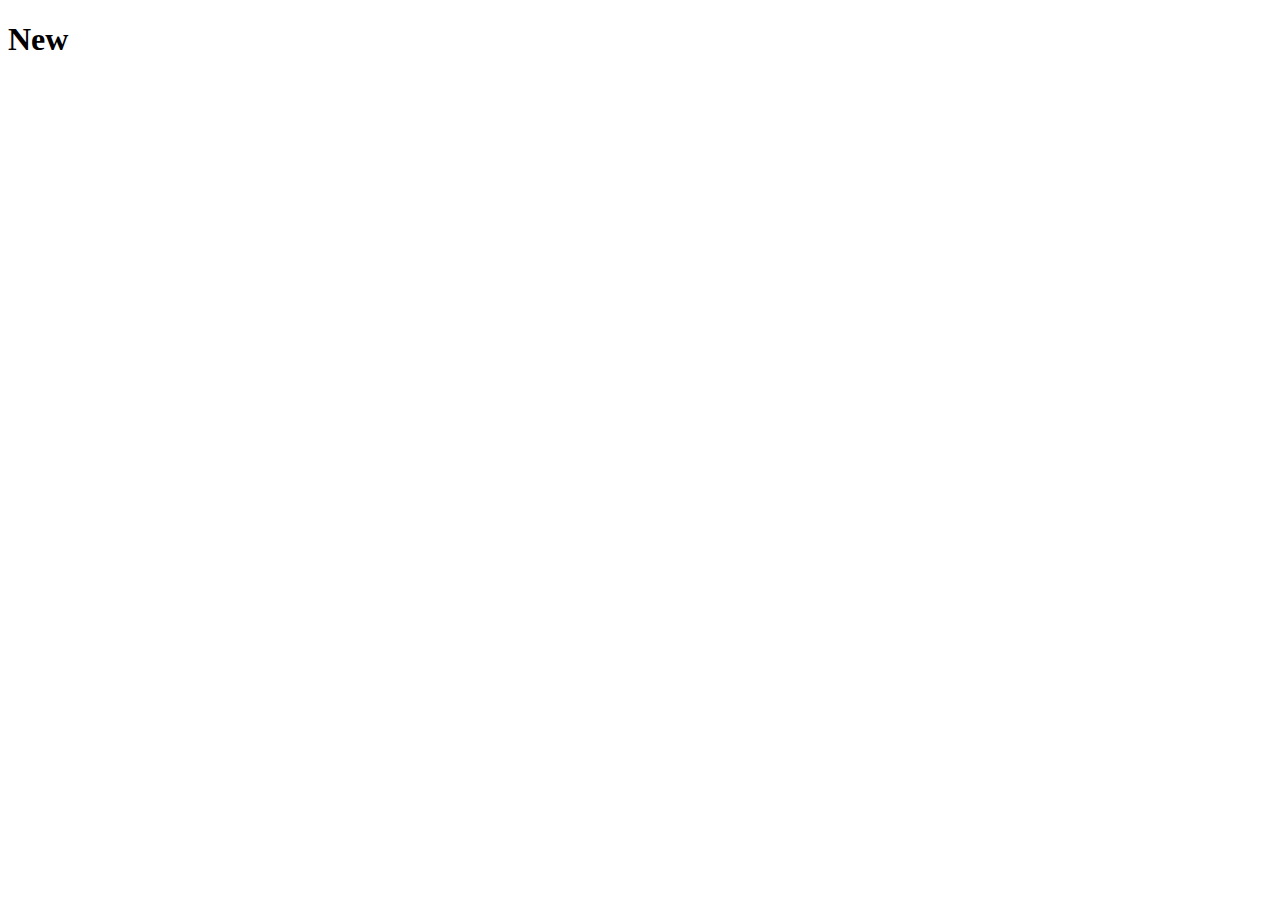
==== new.html @ b2bcaec2 "sua doi lan 2" ====
<!DOCTYPE html>
<html lang="en">
  <head>
    <meta charset="UTF-8" />
    <meta name="viewport" content="width=device-width, initial-scale=1.0" />
    <title>Document</title>
  </head>
  <body>
    <h1>New</h1>
  </body>
</html>
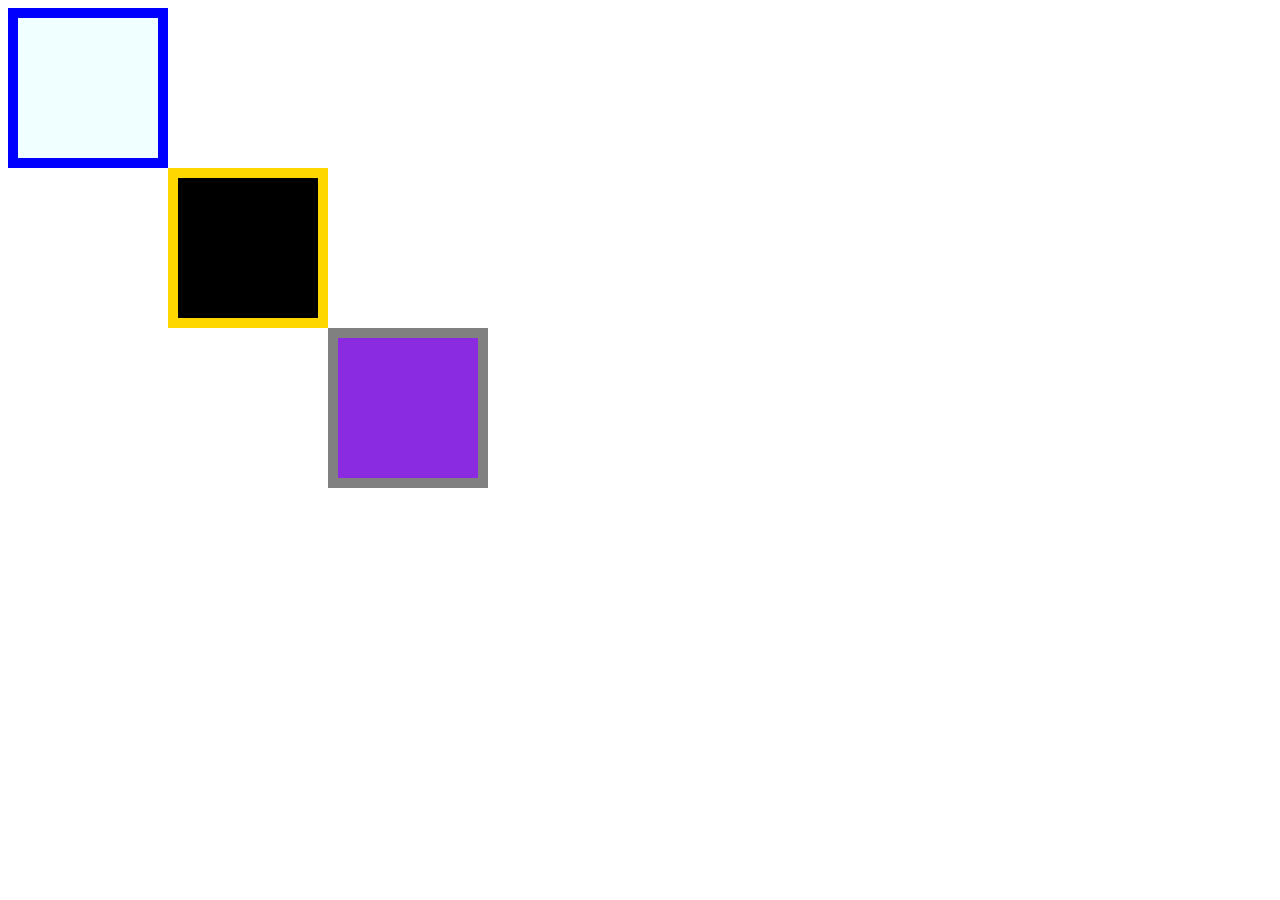
==== commit f1bb8c2d: "commit lan thu n" ====
--- a/new.html
+++ b/new.html
@@ -3,9 +3,12 @@
   <head>
     <meta charset="UTF-8" />
     <meta name="viewport" content="width=device-width, initial-scale=1.0" />
+    <link rel="stylesheet" href="/css/style.css" />
     <title>Document</title>
   </head>
   <body>
-    <h1>New</h1>
+    <div class="box box1"></div>
+    <div class="box box2"></div>
+    <div class="box box3"></div>
   </body>
 </html>
--- a/css/style.css
+++ b/css/style.css
@@ -0,0 +1,61 @@
+* {
+  color: red;
+  font-size: 24px;
+}
+
+.heading {
+  color: blue;
+}
+
+p.heading {
+  color: yellow;
+  display: block;
+  font-family: Verdana, Geneva, Tahoma, sans-serif;
+}
+
+.joinBtn {
+  width: 10em;
+  height: 5ex;
+  background-color: gold;
+  border: 2px solid firebrick;
+  border-radius: 10px;
+  font-weight: bold;
+  color: black;
+  cursor: pointer;
+}
+
+.joinBtn:hover {
+  background-color: bisque;
+}
+
+.joinBtn:active {
+  color: red;
+}
+
+div {
+  width: 100px;
+  height: 100px;
+  color: black;
+  background-color: red;
+  padding: 10px;
+}
+
+.box1 {
+  background-color: azure;
+  border: 10px solid blue;
+  padding: 20px;
+}
+
+.box2 {
+  background-color: black;
+  padding: 20px;
+  border: 10px solid gold;
+  margin-left: 160px;
+}
+
+.box3 {
+  background-color: blueviolet;
+  padding: 20px;
+  border: 10px solid gray;
+  margin-left: 320px;
+}
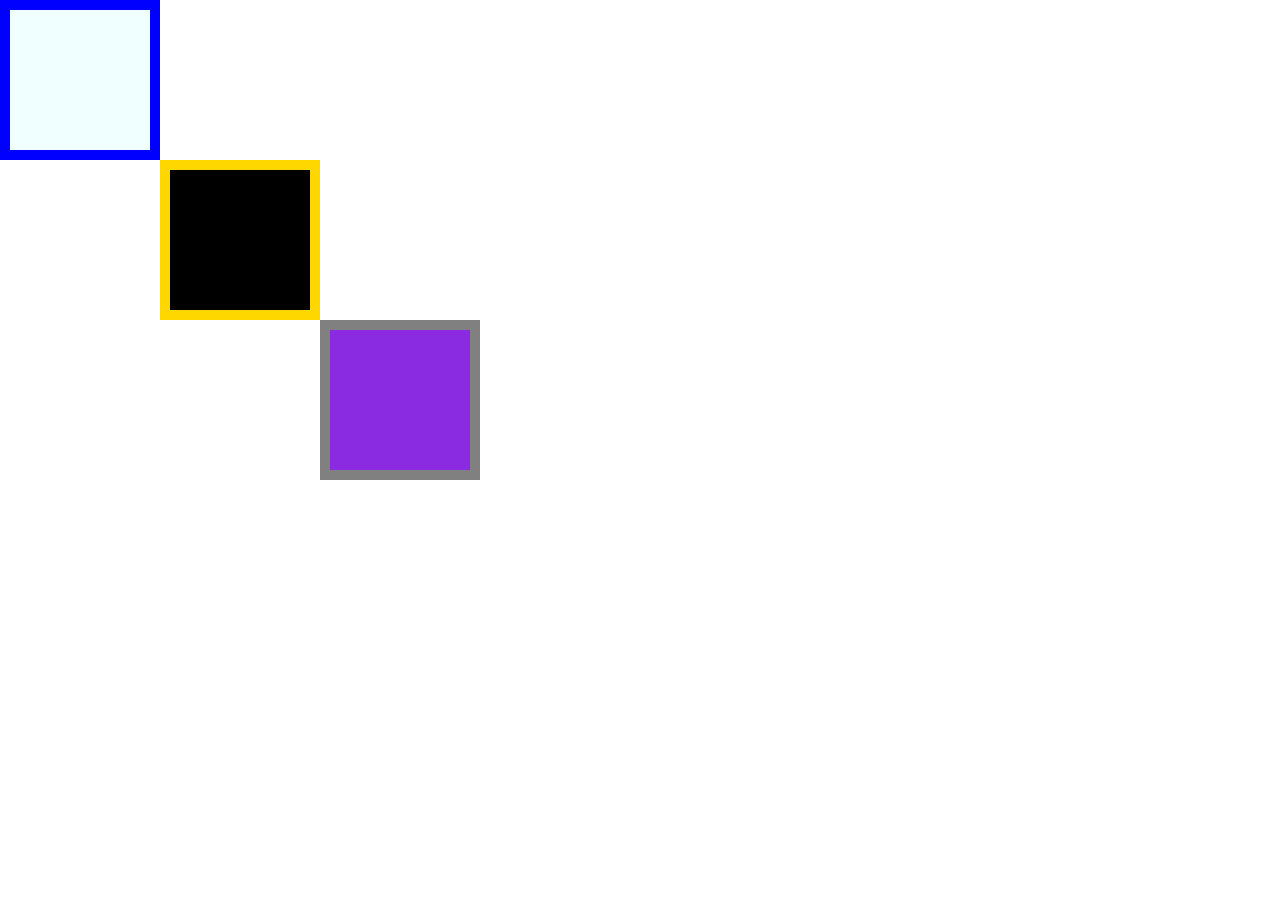
==== commit 9b232a5e: "test" ====
--- a/new.html
+++ b/new.html
@@ -3,6 +3,7 @@
   <head>
     <meta charset="UTF-8" />
     <meta name="viewport" content="width=device-width, initial-scale=1.0" />
+    <link rel="stylesheet" href="./css/reset.css" />
     <link rel="stylesheet" href="/css/style.css" />
     <title>Document</title>
   </head>
